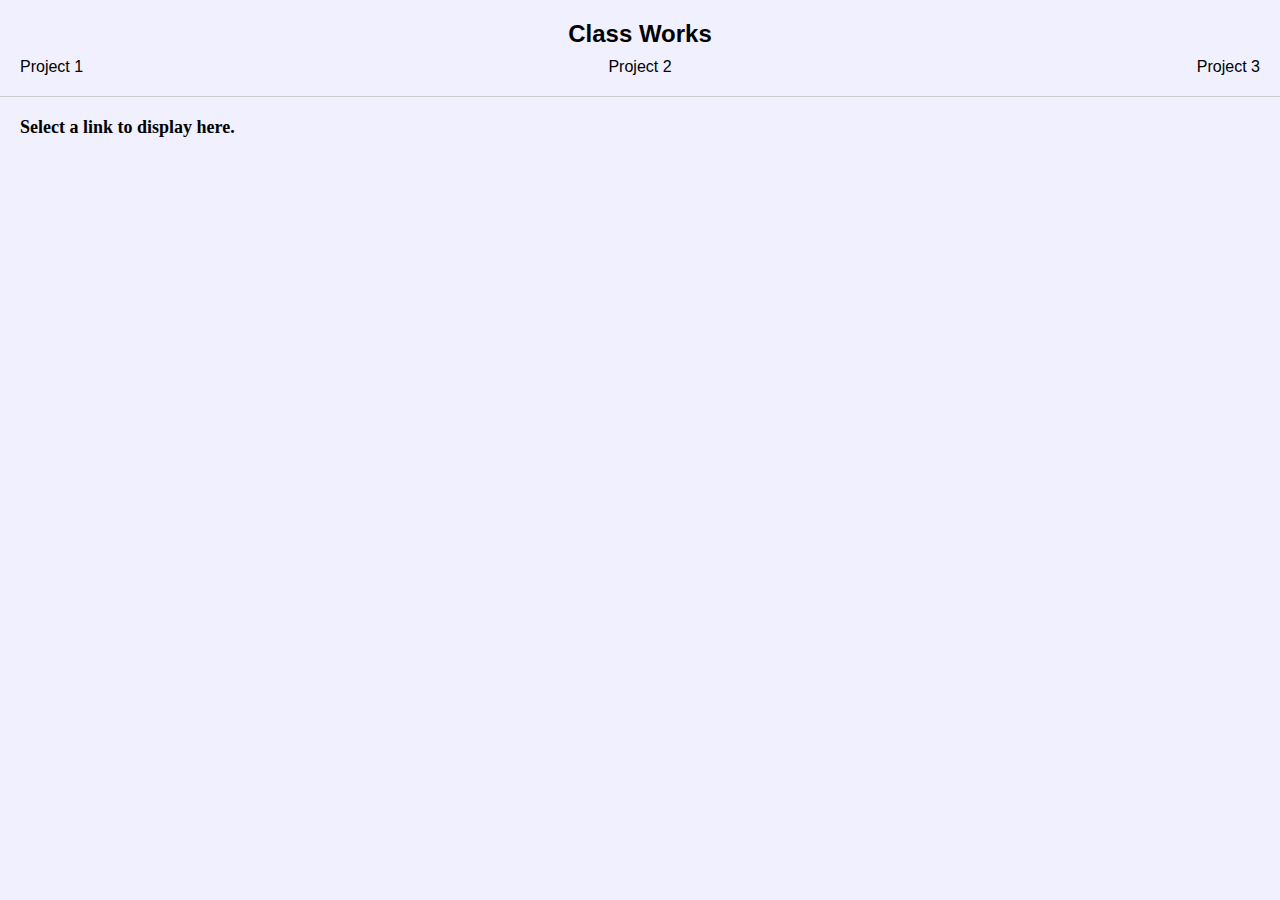
==== index.html @ 95e4aec8 "first commit" ====
<!DOCTYPE html>
<html>
    <head>
        <!-- Write your CSS code in the designated file -->
        <link rel="stylesheet" href="style.css" />
    </head>
    <body>
        <!-- Write your HTML code here -->
        <div class="header">
            <h1>Class Works</h1>
            <div class="nav-links">
                <a href="#" data-project="task1" onclick="loadProject('task1')">Project 1</a>
                <a href="#" data-project="task2" onclick="loadProject('task2')">Project 2</a>
                <a href="#" data-project="task3" onclick="loadProject('task3')">Project 3</a>
            </div>
        </div>
        <div class="content" id="projectContent">
            <p>Select a link to display here.</p>
        </div>

        <!-- Write your JavaScript code in the designated file -->
        <script src="script.js"></script>
    </body>
</html>
---- style.css ----
body {
    font-family: Arial, sans-serif;
    margin: 0;
    padding: 0;
    background-color: #f0f0ff;
}

.header {
    text-align: center;
    padding: 20px;
    background-color: #f0f0ff;
    border-bottom: 1px solid #ccc;
}

.header h1 {
    margin: 0;
    font-size: 24px;
}

.header .nav-links {
    display: flex;
    justify-content: space-between;
    align-items: center;
    margin-top: 10px;
}

.header .nav-links a {
    text-decoration: none;
    color: black;
}

.header .nav-links a:hover {
    text-decoration: underline;
}

.header .nav-links a.active {
    font-weight: bold;
}

.header .nav-links a:nth-child(1) {
    margin-right: auto; /* Pushes Project 1 to the left */
}

.header .nav-links a:nth-child(2) {
    margin: 0 auto; /* Centers Project 2 */
}

.header .nav-links a:nth-child(3) {
    margin-left: auto; /* Pushes Project 3 to the right */
}

.content {
    padding: 20px;
    min-height: 500px;
    background-color: #f0f0ff;
    color: black;
}

.content p {
    font-size: 18px;
    font-weight: bold;
    font-family: serif; /* Changed: Sets font to serif for "Select a link to display here" */
    margin: 0;
    text-align: left;
}

.content h1 {
    color: white;
    margin: 0;
    font-size: 24px;
    text-align: center;
    position: absolute;
    top: 50%;
    left: 50%;
    transform: translate(-50%, -50%);
}
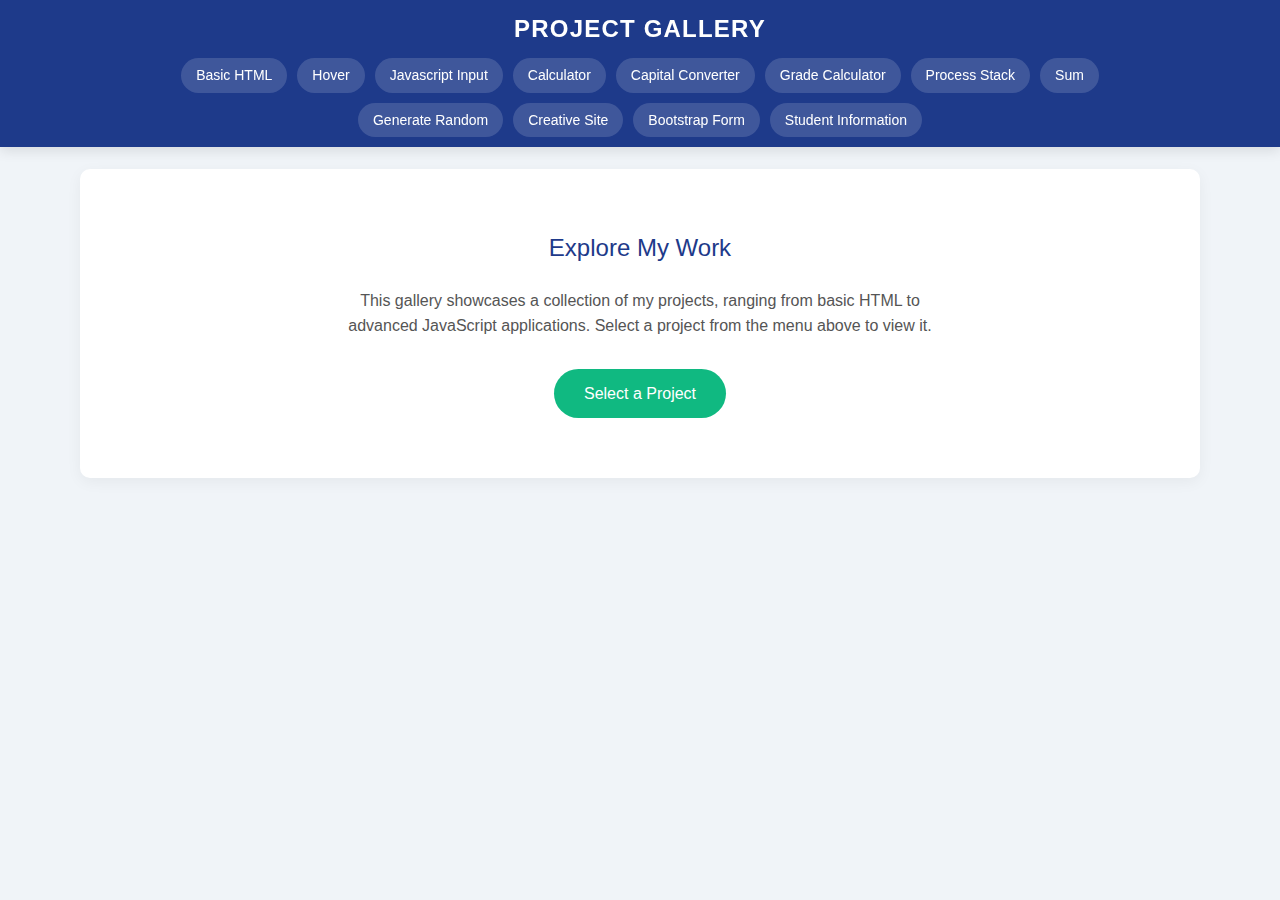
==== commit 816a6fd8: "first commit" ====
--- a/index.html
+++ b/index.html
@@ -1,24 +1,26 @@
 <!DOCTYPE html>
-<html>
-    <head>
-        <!-- Write your CSS code in the designated file -->
-        <link rel="stylesheet" href="style.css" />
-    </head>
-    <body>
-        <!-- Write your HTML code here -->
-        <div class="header">
-            <h1>Class Works</h1>
-            <div class="nav-links">
-                <a href="#" data-project="task1" onclick="loadProject('task1')">Project 1</a>
-                <a href="#" data-project="task2" onclick="loadProject('task2')">Project 2</a>
-                <a href="#" data-project="task3" onclick="loadProject('task3')">Project 3</a>
-            </div>
+<html lang="en">
+<head>
+    <meta charset="UTF-8">
+    <meta name="viewport" content="width=device-width, initial-scale=1.0">
+    <title>Project Gallery</title>
+    <link rel="stylesheet" href="styles.css">
+</head>
+<body>
+    <header class="navbar">
+        <div class="navbar-brand">
+            <h1>Project Gallery</h1>
         </div>
-        <div class="content" id="projectContent">
-            <p>Select a link to display here.</p>
+        <nav class="navbar-menu" id="project-list"></nav>
+    </header>
+    <main class="content">
+        <div class="project-header">
+            <h2 id="project-title">Welcome to My Project Gallery</h2>
         </div>
-
-        <!-- Write your JavaScript code in the designated file -->
-        <script src="script.js"></script>
-    </body>
+        <div class="project-content" id="project-details">
+            <!-- Landing page content will be inserted here by JavaScript -->
+        </div>
+    </main>
+    <script src="script.js"></script>
+</body>
 </html>--- a/styles.css
+++ b/styles.css
@@ -0,0 +1,200 @@
+* {
+    margin: 0;
+    padding: 0;
+    box-sizing: border-box;
+}
+
+body {
+    font-family: 'Poppins', 'Arial', sans-serif;
+    background-color: #f0f4f8;
+    color: #333;
+    line-height: 1.6;
+}
+
+.navbar {
+    background-color: #1e3a8a;
+    padding: 10px 30px;
+    position: fixed;
+    top: 0;
+    width: 100%;
+    z-index: 1000;
+    display: flex;
+    flex-direction: column;
+    align-items: center;
+    box-shadow: 0 4px 12px rgba(0, 0, 0, 0.1);
+}
+
+.navbar-brand {
+    margin-bottom: 10px;
+}
+
+.navbar-brand h1 {
+    font-size: 24px;
+    font-weight: 600;
+    color: #ffffff;
+    letter-spacing: 1.2px;
+    text-transform: uppercase;
+    text-align: center;
+}
+
+.navbar-menu {
+    display: flex;
+    flex-wrap: wrap;
+    justify-content: center;
+    gap: 10px;
+    max-width: 1000px;
+}
+
+.navbar-menu a {
+    color: #ffffff;
+    text-decoration: none;
+    font-size: 14px;
+    font-weight: 500;
+    padding: 6px 15px;
+    border-radius: 20px;
+    transition: background-color 0.3s ease, transform 0.2s ease;
+    background-color: rgba(255, 255, 255, 0.15);
+}
+
+.navbar-menu a:hover {
+    background-color: #3b82f6;
+    transform: translateY(-2px);
+}
+
+.navbar-menu a.active {
+    background-color: #10b981;
+    transform: translateY(-2px);
+}
+
+.content {
+    padding: 40px;
+    max-width: 1200px;
+    margin: 0 auto;
+    padding-top: 100px;
+}
+
+.project-header {
+    margin-bottom: 30px;
+    text-align: center;
+}
+
+#project-title {
+    font-size: 32px;
+    font-weight: 600;
+    color: #1e3a8a;
+    position: relative;
+    display: inline-block;
+}
+
+#project-title::after {
+    content: '';
+    position: absolute;
+    bottom: -8px;
+    left: 50%;
+    transform: translateX(-50%);
+    width: 50%;
+    height: 3px;
+    background-color: #10b981;
+    border-radius: 2px;
+}
+
+.project-content {
+    background-color: #ffffff;
+    padding: 20px;
+    border-radius: 10px;
+    box-shadow: 0 4px 15px rgba(0, 0, 0, 0.05);
+    text-align: center; /* Center landing page content */
+}
+
+.project-content iframe {
+    width: 100%;
+    height: 500px;
+    border: none;
+    border-radius: 8px;
+}
+
+/* Landing Page Styles */
+.landing-page {
+    padding: 40px;
+}
+
+.landing-page h3 {
+    font-size: 24px;
+    font-weight: 500;
+    color: #1e3a8a;
+    margin-bottom: 20px;
+}
+
+.landing-page p {
+    font-size: 16px;
+    color: #555;
+    margin-bottom: 30px;
+    max-width: 600px;
+    margin-left: auto;
+    margin-right: auto;
+}
+
+.landing-page .cta-button {
+    display: inline-block;
+    padding: 12px 30px;
+    background-color: #10b981;
+    color: #ffffff;
+    text-decoration: none;
+    font-size: 16px;
+    font-weight: 500;
+    border-radius: 25px;
+    transition: background-color 0.3s ease, transform 0.2s ease;
+}
+
+.landing-page .cta-button:hover {
+    background-color: #059669;
+    transform: translateY(-2px);
+}
+
+@media (max-width: 768px) {
+    .navbar {
+        padding: 8px 20px;
+    }
+    .navbar-brand {
+        margin-bottom: 8px;
+    }
+    .navbar-brand h1 {
+        font-size: 20px;
+    }
+    .navbar-menu {
+        gap: 8px;
+    }
+    .navbar-menu a {
+        padding: 5px 12px;
+        font-size: 12px;
+        border-radius: 18px;
+    }
+    .content {
+        padding: 20px;
+        padding-top: 120px;
+    }
+    #project-title {
+        font-size: 26px;
+    }
+    .project-content {
+        padding: 15px;
+    }
+    .project-content iframe {
+        height: 400px;
+    }
+    .landing-page {
+        padding: 20px;
+    }
+    .landing-page h3 {
+        font-size: 20px;
+    }
+    .landing-page p {
+        font-size: 14px;
+    }
+    .landing-page .cta-button {
+        padding: 10px 25px;
+        font-size: 14px;
+    }
+}
+
+@import url('https://fonts.googleapis.com/css2?family=Poppins:wght@400;500;600&display=swap');